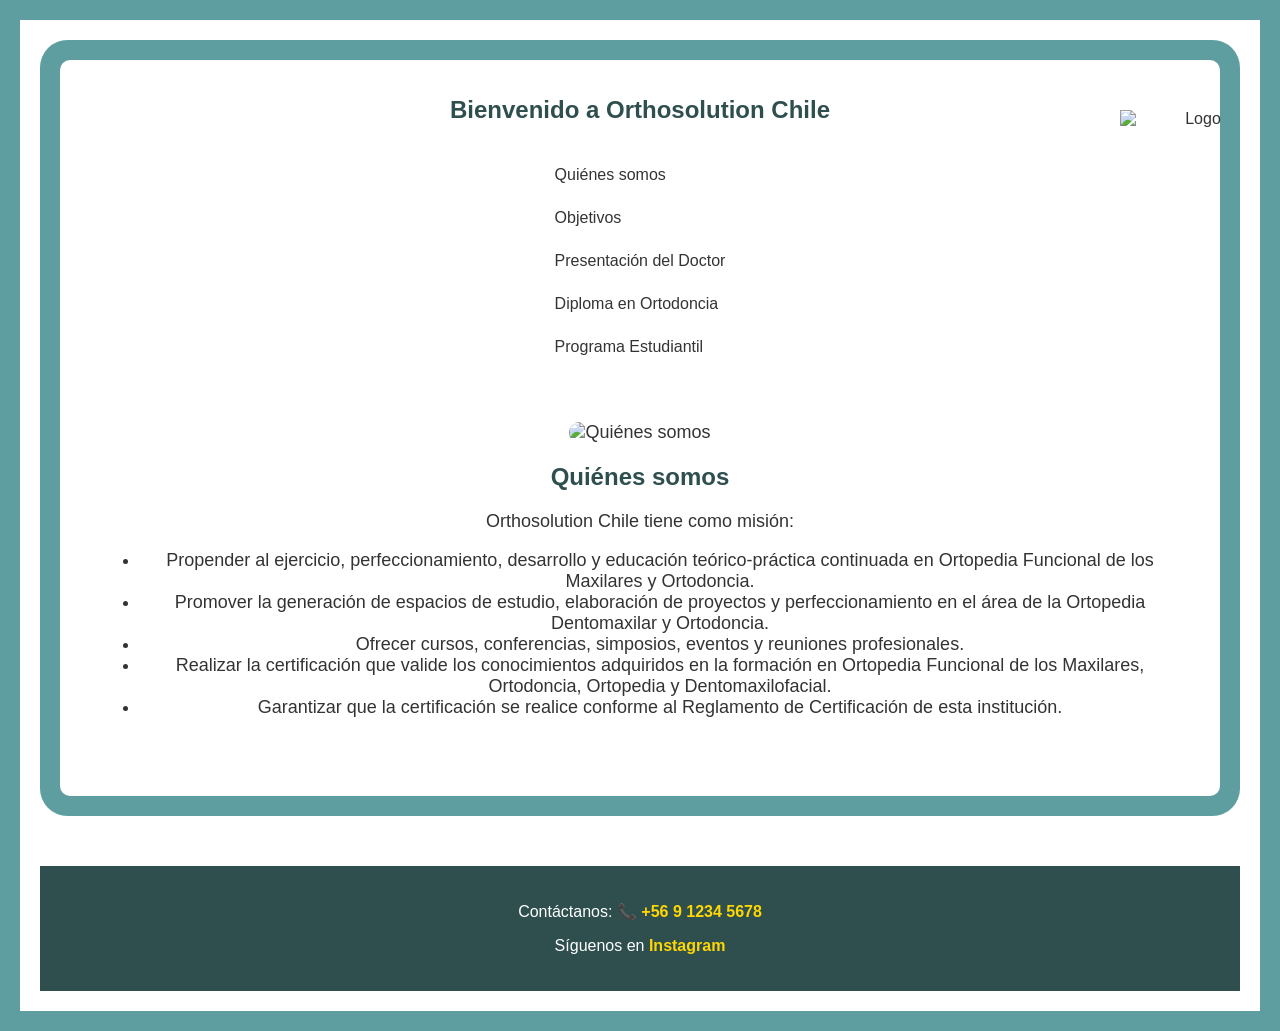
==== index.html @ d1f79070 "Add files via upload" ====
<!DOCTYPE html>
<html lang="es">
<head>
    <link rel="stylesheet" href="index.css">
    <meta charset="UTF-8">
    <meta name="viewport" content="width=device-width, initial-scale=1.0">
    <title>Orthosolution Chile</title>
</head>
<body>
    <div class="container">
        <h1>Bienvenido a Orthosolution Chile</h1>
        <!-- Menú de navegación -->
        <nav>
            <ul>
                <li onclick="showSection('quienes-somos')">Quiénes somos</li>
                <li onclick="showSection('objetivos')">Objetivos</li>
                <li onclick="showSection('doctor')">Presentación del Doctor</li>
                <li onclick="showSection('curso')">Diploma en Ortodoncia</li>
                <li onclick="showSection('programa-estudiantil')">Programa Estudiantil</li>
            </ul>
        </nav>
        <!-- Imagen del título -->
        <img src="https://github.com/morel93/orthosolution-chile/blob/main/imagenes/titulo.png?raw=true" alt="Logo" class="imagen-esquina">
        
        <!-- Secciones -->
        <div id="quienes-somos" class="section">
            <div class="image-container">
                <img src="https://raw.githubusercontent.com/morel93/orthosolution-chile/main/imagenes/quienes-somos.jpeg" alt="Quiénes somos">
            </div>
            <h2>Quiénes somos</h2>
            <p>Orthosolution Chile tiene como misión:</p>
            <ul>
                <li>Propender al ejercicio, perfeccionamiento, desarrollo y educación teórico-práctica continuada en Ortopedia Funcional de los Maxilares y Ortodoncia.</li>
                <li>Promover la generación de espacios de estudio, elaboración de proyectos y perfeccionamiento en el área de la Ortopedia Dentomaxilar y Ortodoncia.</li>
                <li>Ofrecer cursos, conferencias, simposios, eventos y reuniones profesionales.</li>
                <li>Realizar la certificación que valide los conocimientos adquiridos en la formación en Ortopedia Funcional de los Maxilares, Ortodoncia, Ortopedia y Dentomaxilofacial.</li>
                <li>Garantizar que la certificación se realice conforme al Reglamento de Certificación de esta institución.</li>
            </ul>
        </div>

        <div id="objetivos" class="section">
            <div class="image-container">
                <img src="imagenes/objetivo.png" alt="Objetivos Generales">
            </div>
            <h2>Objetivos Específicos</h2>
            <p>Al finalizar el Diplomado, los alumnos serán capaces de:</p>
            <ul>
                <li>Diagnosticar las anomalías dentomaxilares con el fin de prevenirlas, interceptarlas y tratarlas.</li>
                <li>Conocer las alternativas terapéuticas ortopédicas y ortodónticas disponibles para cada anomalía.</li>
                <li>Interpretar estudios de modelos, fotográficos y cefalométricos para el diagnóstico adecuado.</li>
                <li>Elaborar planes de tratamiento basados en evidencia.</li>
            </ul>
        </div>

        <div id="doctor" class="section">
            <div class="image-container">
                <img src="imagenes/doctor.png" alt="Doctor">
            </div>
            <h2>Presentación del Doctor y Docente</h2>
            <p><strong>Dr. Sergio Cousiño Mútis</strong>, Cirujano Dentista U. de Chile, Especialista en Ortodoncia y Ortopedia Funcional de los Maxilares.</p>
        </div>

        <div id="curso" class="section">
            <div class="image-container">
                <img src="imagenes/clinica.jpg" alt="Imagen de la clínica">
            </div>
            <h2>Diploma en Ortodoncia y Ortopedia Funcional</h2>
            <p>El diplomado consta de clases teóricas online y actividades clínicas supervisadas.</p>
        </div>

        <div id="programa-estudiantil" class="section">
            <div class="image-container">
                <img src="imagenes/programa1.png" alt="Programa 1">
            </div>
            <h2>Programa Estudiantil - Primer Año</h2>
            <div class="image-container">
                <img src="imagenes/programa2.png" alt="Programa 2">
            </div>
            <h2>Programa Estudiantil - Segundo Año</h2>
        </div>
    </div>

    <script>
        function showSection(sectionId) {
            const sections = document.querySelectorAll('.section');
            sections.forEach(section => {
                section.classList.remove('active');
            });
            document.getElementById(sectionId).classList.add('active');
        }
        showSection('quienes-somos');
    </script>

    <footer>
        <p>Contáctanos: <a href="tel:+56912345678">📞 +56 9 1234 5678</a></p>
        <p>Síguenos en <a href="https://www.instagram.com/orthosolution.chile/" target="_blank">Instagram</a></p>
    </footer>
</body>
</html>
---- index.css ----
/* Estilos del menú */
nav ul {
    list-style-type: none;
    padding: 0;
    text-align: left;
}
nav ul li {
    display: block;
    background-color: #fff;
    margin-bottom: 5px;
    padding: 10px;
    border-radius: 5px;
    cursor: pointer;
    transition: background-color 0.3s;
}
nav ul li:hover {
    background-color: #2F4F4F;
    color: white;
}
html, body {
    margin: 0;
    padding: 0;
    display: flex;
    flex-direction: column;
}
/* Contenedor principal */
.container {
    width: calc(100% - 40px); /* Ancho total menos el espacio de los bordes */
    margin: 20px auto; /* Espacio superior e inferior de 20px */
    background-color: white;
    padding: 20px;
    border-radius: 10px;
    box-shadow: 0 0 0 20px #5f9ea0; /* Bordes de 20px en color verde azulado */
    box-sizing: border-box;
    display: flex;
    flex-direction: column; /* Predeterminado: imagen arriba, texto abajo */
    align-items: center; /* Centra horizontalmente */
}
/* Para pantallas grandes (web) */
@media (min-width: 768px) {
    .contenedor {
        flex-direction: column-reverse; /* Cambia el orden en pantallas grandes */
    }
}
/* Secciones */
.section {
    margin-bottom: 20px;
    padding: 20px;

    font-size: 18px; /* Letra más grande */
    display: none; /* Las secciones estarán ocultas inicialmente */
}

/* Cuando una sección tiene la clase 'active', se muestra */
.section.active {
    display: block;
}
/* Estilos generales */
body {
    font-family: Arial, sans-serif;
    background-color: white; /* Fondo de la página */
    color: #333;
    text-align: center;
    margin: 0;
    padding: 20px; /* Espacio para que el contenido no toque los bordes */
    border: 20px solid #5f9ea0; /* Borde uniforme en toda la página */
    box-sizing: border-box; /* Asegura que el borde no afecte el tamaño total */
    min-height: 100vh; /* Asegura que cubra toda la altura de la pantalla */
}

/* Títulos */
h1, h2 {
    color: #2F4F4F;
    font-size: 24px; /* Letra más grande */
}
/* Imágenes dentro del contenido */
.image-container img {
    width: 80%;
    max-width: 600px;
    height: auto;
    border-radius: 10px;
    margin-top: 20px; /* Ajusta el margen */
}
/* Encabezado fijo */
header {
    position: fixed;
    top: 0;
    left: 0;
    width: 100%;
    background-color: white; /* Fondo del header */
    z-index: 1000; /* Para que no quede detrás de otros elementos */
    display: flex;
    align-items: center;
    padding: 10px;
}
/* Imagen en la esquina */
.imagen-esquina {
    position: fixed;
    top: 10px;
    right: 10px;
    width: 150px;
    max-width: 15%; /* Ajuste responsivo */
    height: auto;
    z-index: 1000; /* Asegura que esté por encima del contenido */
    margin-top: 100px; /* Ajusta este valor según el tamaño del logo */
}

/* Pie de página */
footer {
    position: relative;
    width: 100%;
    background-color: #2F4F4F;
    color: white;
    text-align: center;
    padding: 20px 0;
    margin-top: 50px;
    bottom: 0;
}

/* Enlaces dentro del footer */
footer a {
    color: #FFD700;
    text-decoration: none;
    font-weight: bold;
}

footer a:hover {
    text-decoration: underline;
}
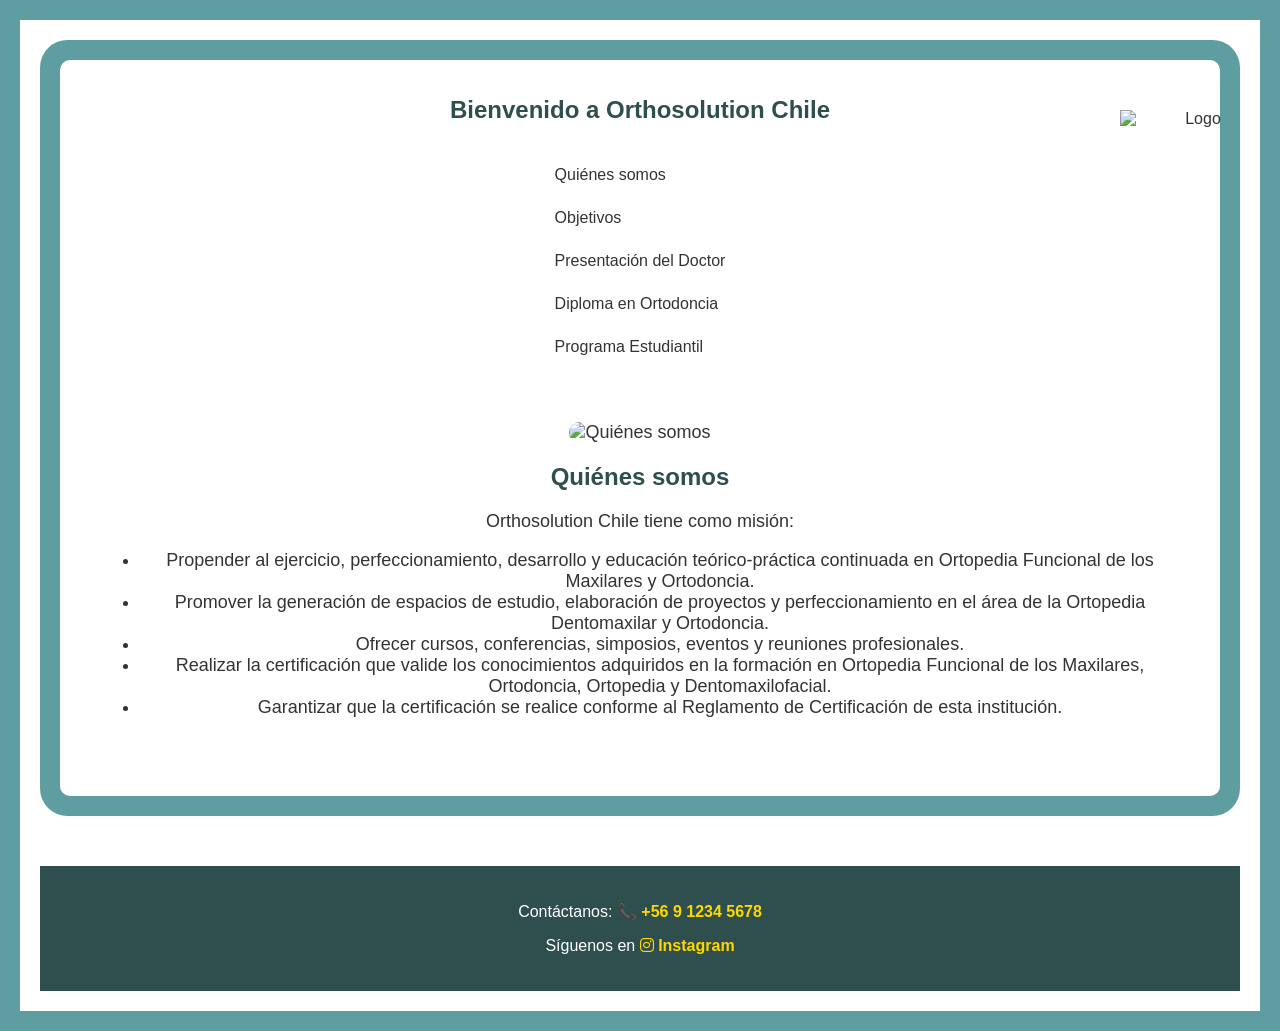
==== commit a1957af3: "Add files via upload" ====
--- a/index.html
+++ b/index.html
@@ -5,6 +5,7 @@
     <meta charset="UTF-8">
     <meta name="viewport" content="width=device-width, initial-scale=1.0">
     <title>Orthosolution Chile</title>
+    <link rel="stylesheet" href="https://cdnjs.cloudflare.com/ajax/libs/font-awesome/6.4.2/css/all.min.css">
 </head>
 <body>
     <div class="container">
@@ -93,7 +94,9 @@
 
     <footer>
         <p>Contáctanos: <a href="tel:+56912345678">📞 +56 9 1234 5678</a></p>
-        <p>Síguenos en <a href="https://www.instagram.com/orthosolution.chile/" target="_blank">Instagram</a></p>
+        <p>Síguenos en <a href="https://www.instagram.com/orthosolution.chile/" target="_blank">
+            <i class="fa-brands fa-instagram"></i> Instagram
+        </a></p>
     </footer>
 </body>
 </html>
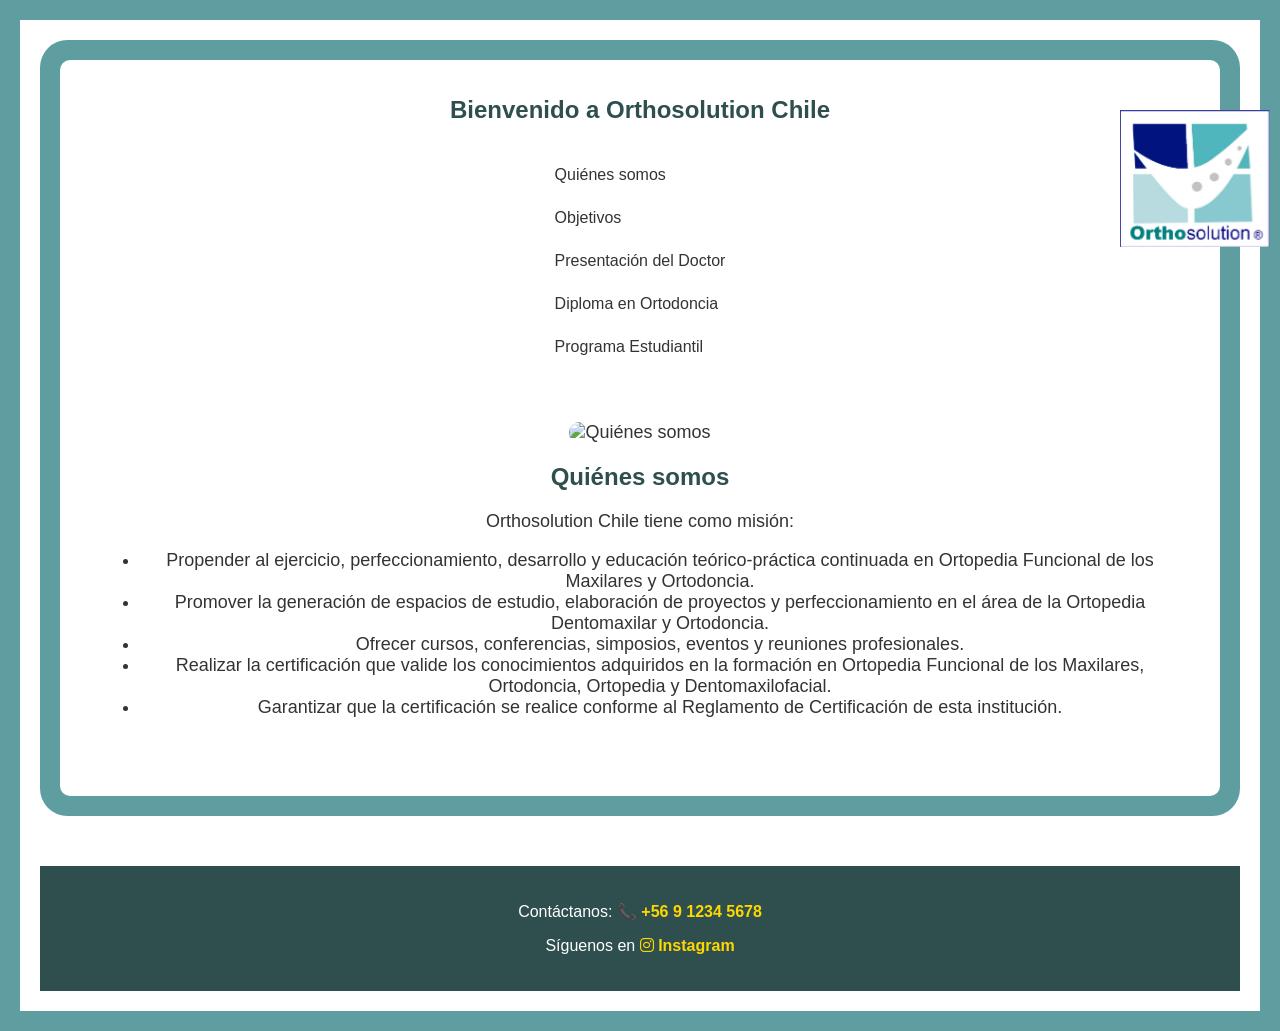
==== commit 52572b33: "Add files via upload" ====
--- a/index.html
+++ b/index.html
@@ -21,7 +21,7 @@
             </ul>
         </nav>
         <!-- Imagen del título -->
-        <img src="https://github.com/morel93/orthosolution-chile/blob/main/imagenes/titulo.png?raw=true" alt="Logo" class="imagen-esquina">
+        <img src="imagenes/titulo2.png" alt="Logo" class="imagen-esquina">
         
         <!-- Secciones -->
         <div id="quienes-somos" class="section">
@@ -46,10 +46,15 @@
             <h2>Objetivos Específicos</h2>
             <p>Al finalizar el Diplomado, los alumnos serán capaces de:</p>
             <ul>
-                <li>Diagnosticar las anomalías dentomaxilares con el fin de prevenirlas, interceptarlas y tratarlas.</li>
+                <li>Diagnosticar las anomalías dentomaxilares con el fin de prevenirlas, interceptarlas y tratarlas una vez instaladas.</li>
                 <li>Conocer las alternativas terapéuticas ortopédicas y ortodónticas disponibles para cada anomalía.</li>
-                <li>Interpretar estudios de modelos, fotográficos y cefalométricos para el diagnóstico adecuado.</li>
-                <li>Elaborar planes de tratamiento basados en evidencia.</li>
+                <li>Interpretar los estudios de modelos, fotográficos y cefalométricos para el adecuado diagnóstico de las anomalías.</li>
+                <li>Elaborar planes de tratamiento para cada anomalía, en tratamientos de una o dos fases, según sea el caso.</li>
+                <li>Conocer la etiología de las malaoclusiones con el fin de interceptarlas y prevenirlas.</li>
+                <li>Identificar la influencia del crecimiento y desarrollo en la instalación y evolución de las anomalías dentomaxilares.</li>
+                <li>Planificar tratamientos ortopédicos y ortodónticos adecuados dependiendo de la edad y desarrollo del paciente.</li>
+                <li>Reconocer los principios de la Ortopedia Funcional de los Maxilares y la importancia del equilibrio de la Matriz Funcional desde un enfoque multidisciplinario.</li>
+                <li>Realizar una adecuada documentación de los casos de ortopedia y ortodoncia de acuerdo a un protocolo de tratamiento.</li>
             </ul>
         </div>
 
@@ -58,7 +63,41 @@
                 <img src="imagenes/doctor.png" alt="Doctor">
             </div>
             <h2>Presentación del Doctor y Docente</h2>
-            <p><strong>Dr. Sergio Cousiño Mútis</strong>, Cirujano Dentista U. de Chile, Especialista en Ortodoncia y Ortopedia Funcional de los Maxilares.</p>
+            <ul>
+                <li>
+                    <p><strong>Dr. Sergio Cousiño Mútis</strong></p>
+                </li>
+                <li>
+                    <p><strong>Cirujano Dentista</strong> U. de Chile</p>
+                </li>
+                <li>
+                    <p><strong>Diplomado Gestión en Odontología</strong> Facultad de Ciencias Económicas y Administrativas U. de Chile.</p>
+                </li>
+                <li>
+                    <p><strong>Especialista en Ortodoncia</strong> Ortodoncista certificado en la Superintendencia de Salud.</p>
+                </li>
+                <li>
+                    <p><strong>Especialista en Ortopedia Funcional de los Maxilares</strong></p>
+                </li>
+                <li>
+                    <p><strong>Diplomado Educación Universitaria en Ciencias de la Salud</strong></p>
+                </li>
+                <li>
+                    <p><strong>Presidente CEO</strong> U. de Chile (período 1984 / 1985)</p>
+                </li>
+                <li>
+                    <p><strong>Miembro del Consejo de Presidentes</strong> FECH (1984-1985)</p>
+                </li>
+                <li>
+                    <p><strong>Presidente Capítulo Ejercicio Liberal</strong>, Colegio de Cirujano Dentistas de Chile (2010 -2011 / 2018-2020).</p>
+                </li>
+                <li>
+                    <p><strong>Consejero Nacional Colegio Cirujano Dentistas</strong> (2012 -2016)</p>
+                </li>
+                <li>
+                    <p><strong>Miembro de la Directiva</strong> Federación de Colegios Profesionales Universitarios (2016 – 2018)</p>
+                </li>
+            </ul>
         </div>
 
         <div id="curso" class="section">
@@ -66,7 +105,23 @@
                 <img src="imagenes/clinica.jpg" alt="Imagen de la clínica">
             </div>
             <h2>Diploma en Ortodoncia y Ortopedia Funcional</h2>
-            <p>El diplomado consta de clases teóricas online y actividades clínicas supervisadas.</p>
+            <ul>
+                <li>
+                    <p><strong>Teórico Práctico modular:</strong> Las clases teóricas son 100% Online, subidas al canal de YouTube de Orthosolution Chile.</p>
+                </li>
+                <li>
+                    <p><strong>Actividades clínicas:</strong> Con atención de pacientes en Ortopedia Funcional y Ortodoncia supervisadas vía online por los docentes del curso.</p>
+                </li>
+                <li>
+                    <p><strong>Seminarios:</strong> Cada alumno deberá realizar seminarios con presentación de casos.</p>
+                </li>
+                <li>
+                    <p><strong>Trabajos complementarios:</strong> Los alumnos deberán hacer trabajos complementarios investigando distintos temas y elaborando un relatorio escrito de ellos.</p>
+                </li>
+                <li>
+                    <p><strong>Entrega de casos:</strong> Los alumnos deberán entregar cada uno de sus casos montados en Power Point con el diagnóstico, plan de tratamiento y evolución mes a mes.</p>
+                </li>
+            </ul>
         </div>
 
         <div id="programa-estudiantil" class="section">
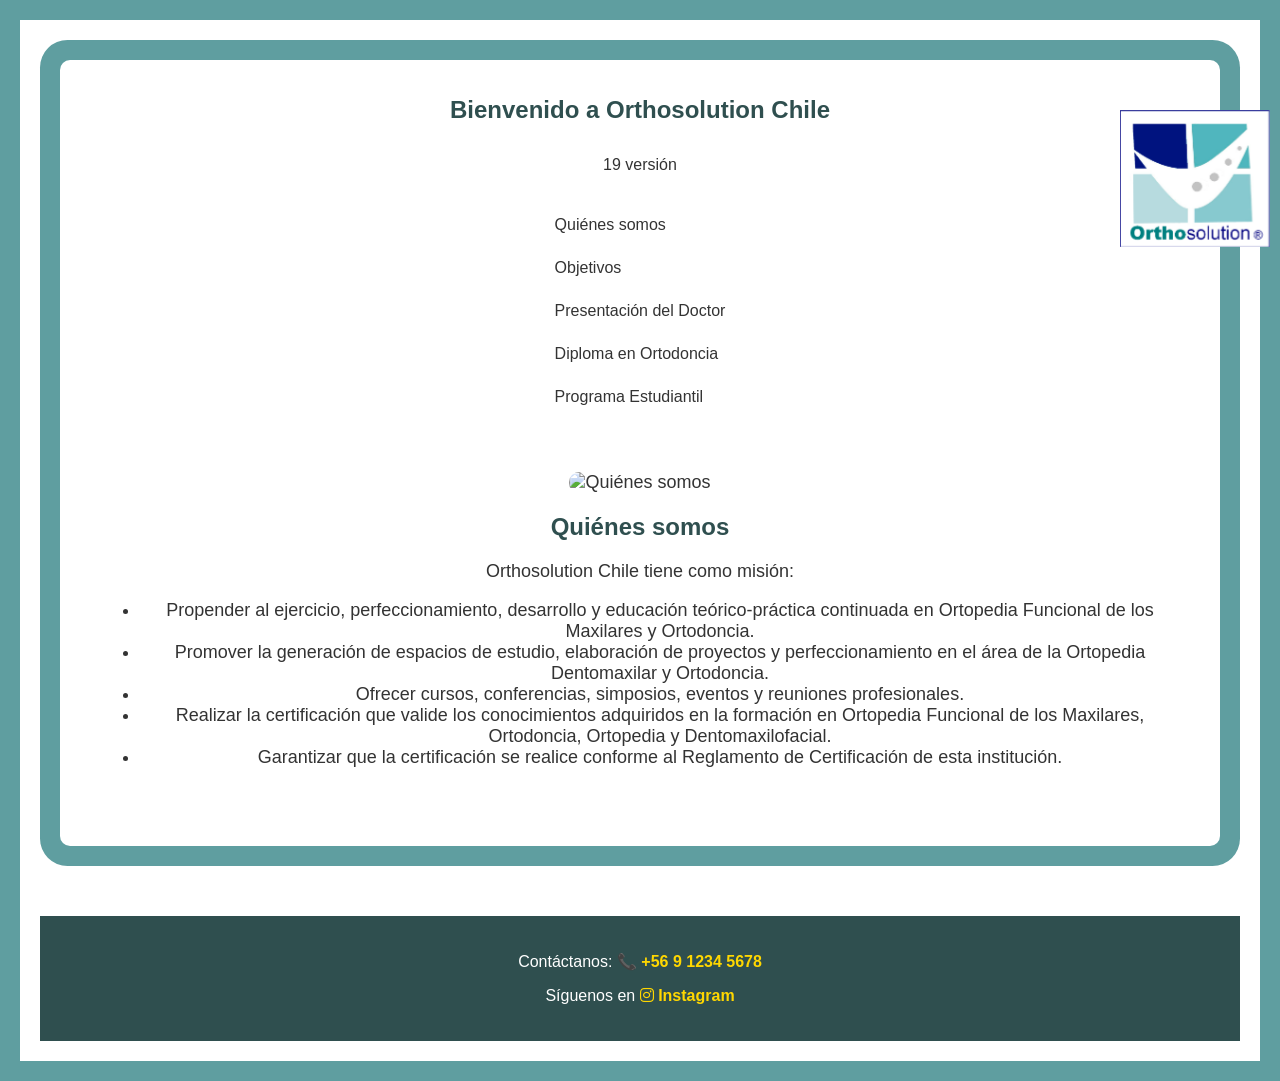
==== commit 0f54983e: "Add files via upload" ====
--- a/index.html
+++ b/index.html
@@ -10,6 +10,7 @@
 <body>
     <div class="container">
         <h1>Bienvenido a Orthosolution Chile</h1>
+        <p>19 versión</p>
         <!-- Menú de navegación -->
         <nav>
             <ul>
@@ -43,6 +44,13 @@
             <div class="image-container">
                 <img src="imagenes/objetivo.png" alt="Objetivos Generales">
             </div>
+            <h2>OBJETIVOS GENERALES S DEL CURSO</h2>
+            <ul>
+                <li>Capacitar al Cirujano Dentista en los fundamentos básicos de la Ortodoncia y la Ortopedia Funcional de los Maxilares.</li>
+                <li>Capacitar al Cirujano Dentista en el Diagnóstico, medidas Preventivas, medidas Interceptivas y Tratamientos correctivos de las distintas anomalías dentomaxilares.</li>
+                <li>Capacitar al Cirujano Dentista en el manejo clínico de la Ortopedia Funcional de los Maxilares (aparatos removibles) y la Ortodoncia (Arco Recto).</li>
+            </ul>
+
             <h2>Objetivos Específicos</h2>
             <p>Al finalizar el Diplomado, los alumnos serán capaces de:</p>
             <ul>
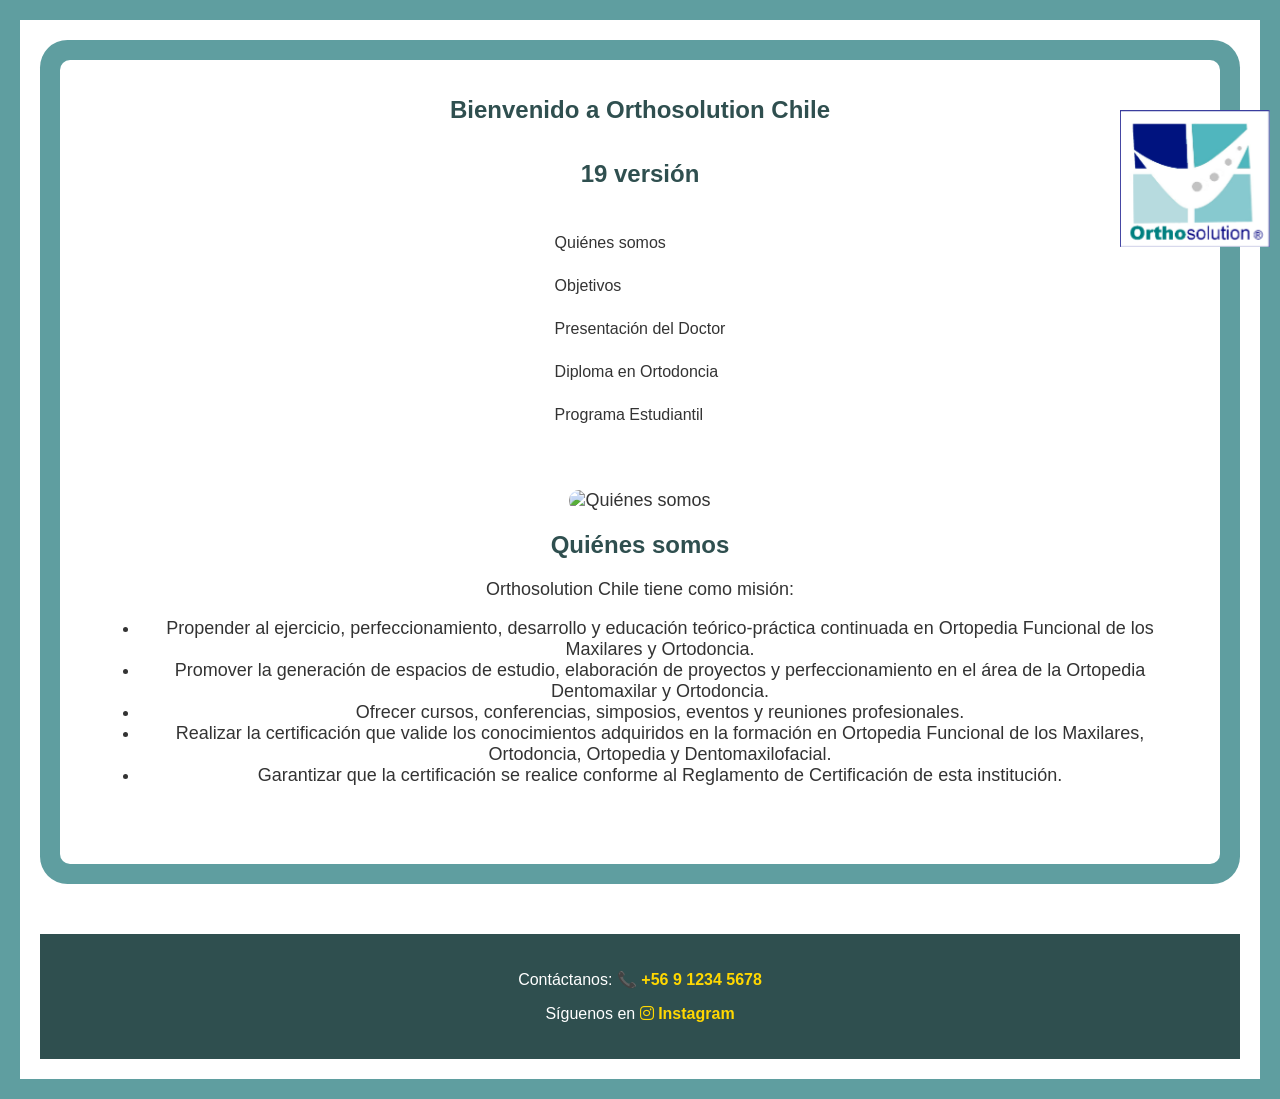
==== commit 913b568f: "Add files via upload" ====
--- a/index.html
+++ b/index.html
@@ -10,7 +10,7 @@
 <body>
     <div class="container">
         <h1>Bienvenido a Orthosolution Chile</h1>
-        <p>19 versión</p>
+        <h2>19 versión</h2>
         <!-- Menú de navegación -->
         <nav>
             <ul>
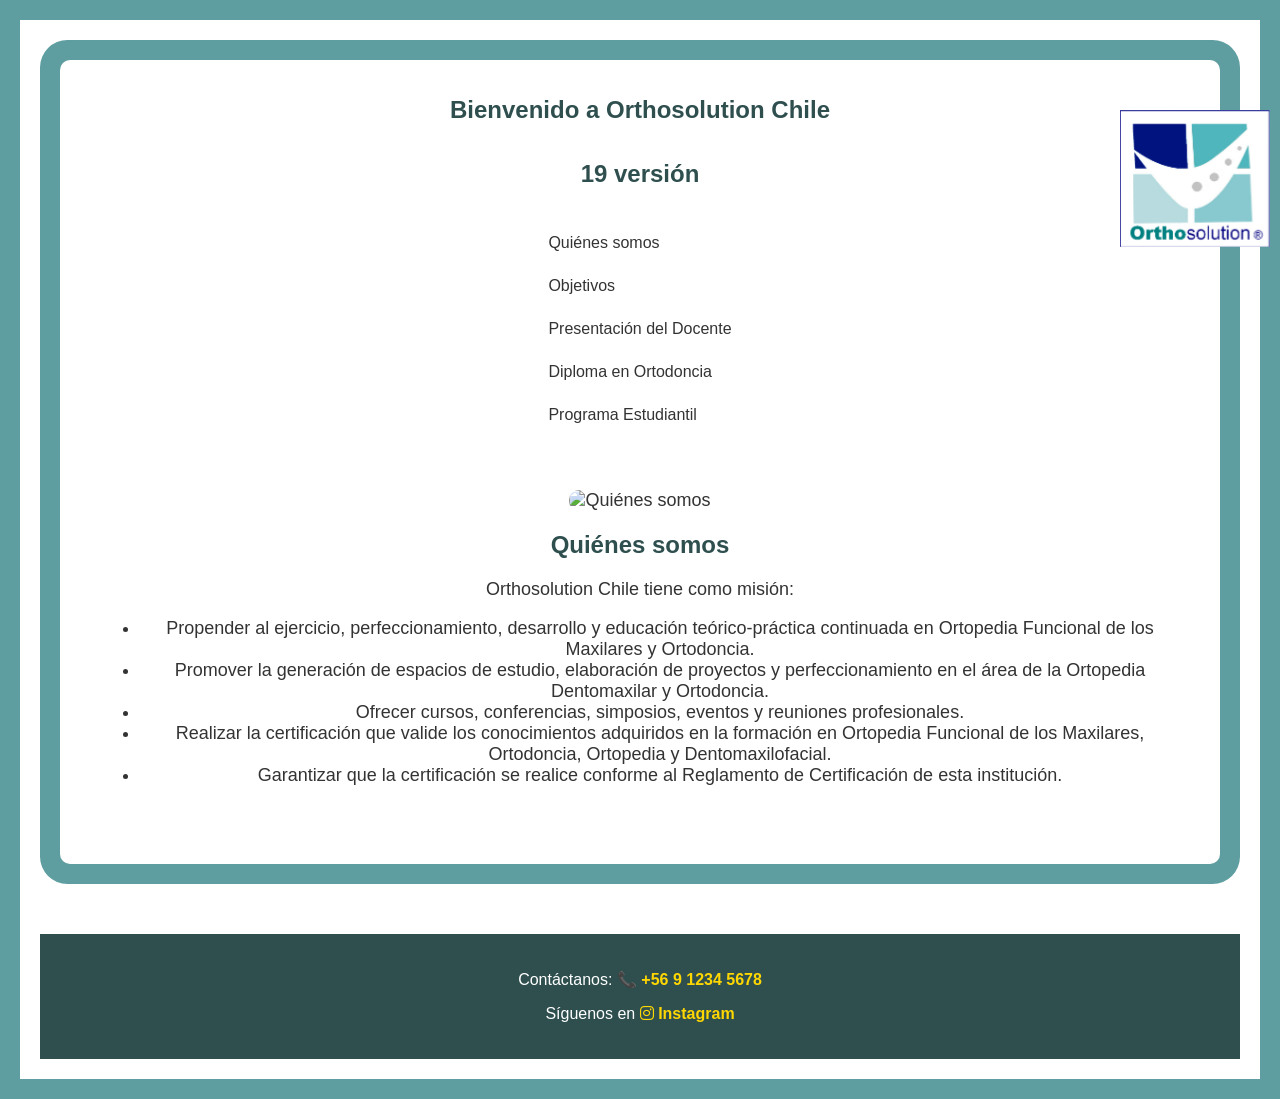
==== commit e628b990: "Add files via upload" ====
--- a/index.html
+++ b/index.html
@@ -16,7 +16,7 @@
             <ul>
                 <li onclick="showSection('quienes-somos')">Quiénes somos</li>
                 <li onclick="showSection('objetivos')">Objetivos</li>
-                <li onclick="showSection('doctor')">Presentación del Doctor</li>
+                <li onclick="showSection('Docentes')">Presentación del Docente</li>
                 <li onclick="showSection('curso')">Diploma en Ortodoncia</li>
                 <li onclick="showSection('programa-estudiantil')">Programa Estudiantil</li>
             </ul>
@@ -66,7 +66,7 @@
             </ul>
         </div>
 
-        <div id="doctor" class="section">
+        <div id="Docentes" class="section">
             <div class="image-container">
                 <img src="imagenes/doctor.png" alt="Doctor">
             </div>
